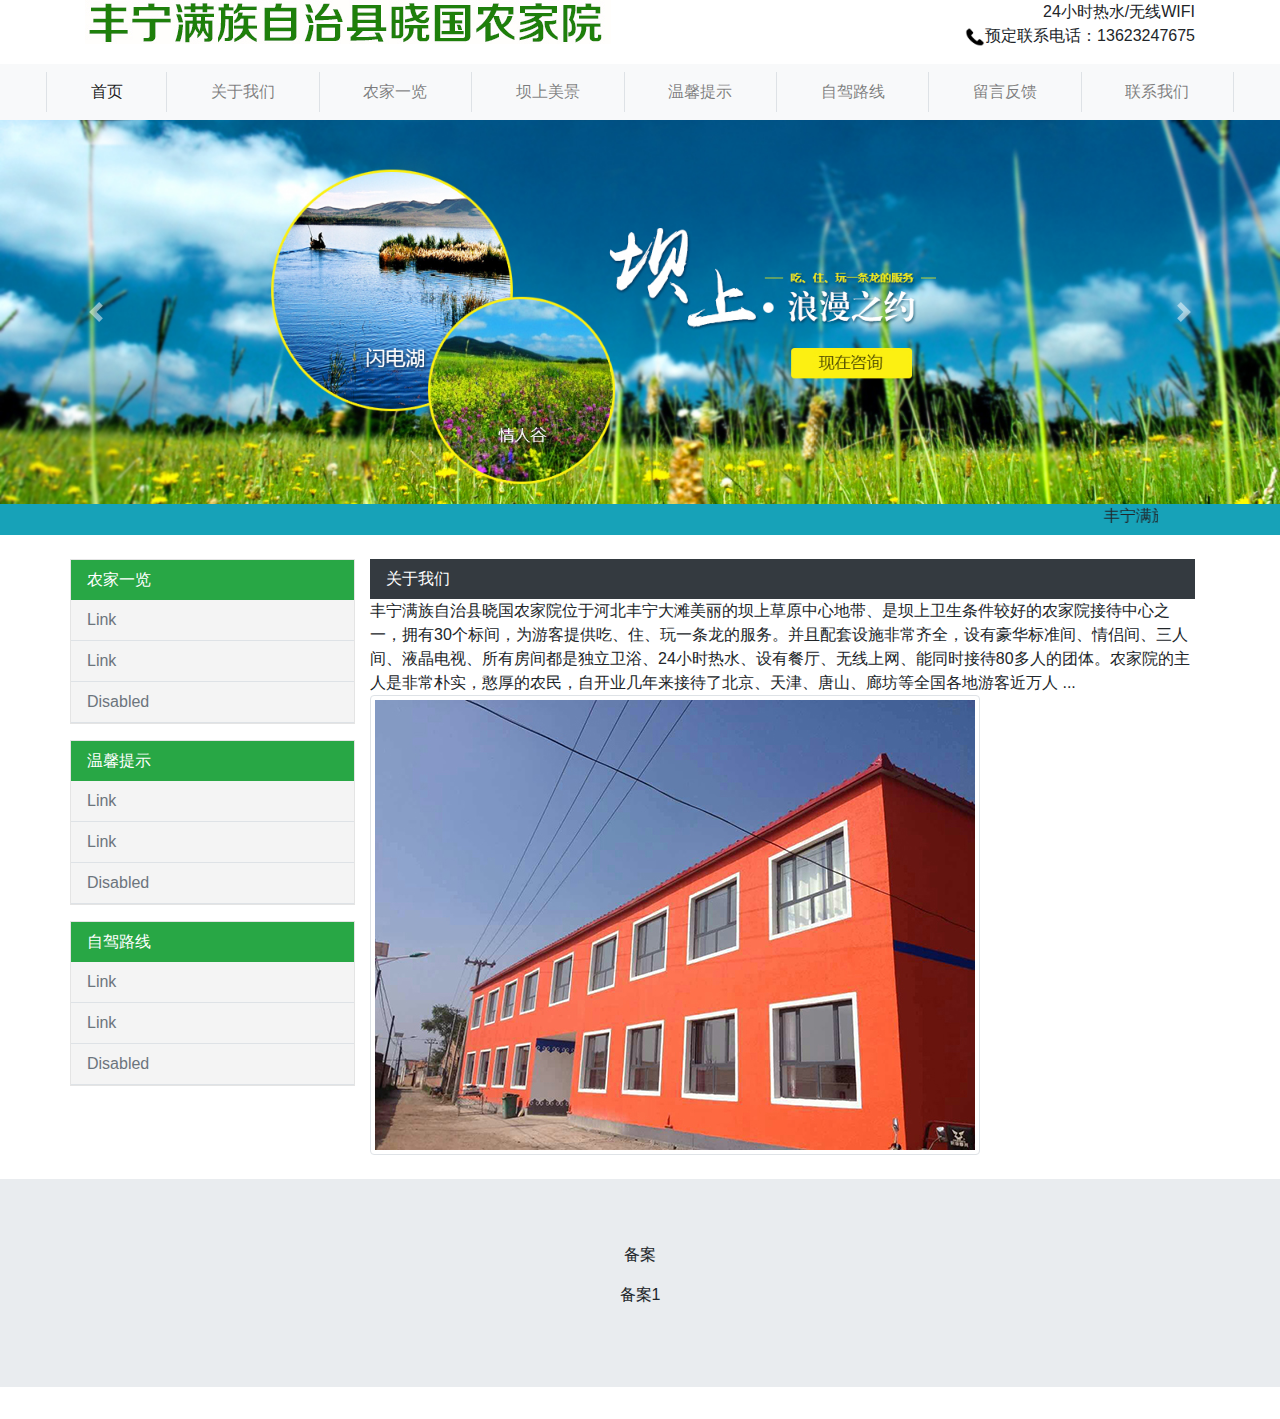
==== aboutus.html @ e80c1421 "提交农家院" ====
<!doctype html>
<html lang="en">
<head>
    <!-- Required meta tags -->
    <meta charset="utf-8">
    <meta name="viewport" content="width=device-width, initial-scale=1, shrink-to-fit=no">

    <!-- Bootstrap CSS -->
    <link rel="stylesheet" href="bootstrap-4.0.0-dist/css/bootstrap.min.css" >
    <link rel="stylesheet" href="static/css/index.css" >

    <title>关于我们</title>
</head>
<body>
<div class="container d-none d-lg-block d-md-block">
    <div class="row">
        <div class="col-md-6">
            <img src="static/img/logo.jpg" class="img-fluid" alt="">
        </div>
        <div class="col-md-6 text-right">
            <span>24小时热水/无线WIFI</span>
            <p>
                <span><img src="static/img/phone.png" style="width: 20px;height: 20px;" alt=""></span>预定联系电话：<span>13623247675</span>
            </p>
        </div>
    </div>
</div>
<nav class="navbar navbar-expand-sm navbar-light bg-light">
    <div class="container-fluid">
        <div class="col-10 col-sm-12 offset-1 offset-sm-0">
            <a class="navbar-brand d-md-none" href="#">关于我们</a>
            <button class="navbar-toggler" type="button" data-toggle="collapse" data-target="#navbarNavAltMarkup">
                <span class="navbar-toggler-icon"></span>
            </button>
            <div class="collapse navbar-collapse" id="navbarNavAltMarkup">
                <div class="navbar-nav m-auto nav-fill w-100">
                    <a class="nav-item nav-link border-left active" href="./index.html">首页 <span class="sr-only">(current)</span></a>
                    <a class="nav-item nav-link border-left" href="./aboutus.html">关于我们</a>
                    <a class="nav-item nav-link border-left" href="./allview.html">农家一览</a>
                    <a class="nav-item nav-link border-left" href="./view.html">坝上美景</a>
                    <a class="nav-item nav-link border-left" href="./tips.html">温馨提示</a>
                    <a class="nav-item nav-link border-left" href="./route.html">自驾路线</a>
                    <a class="nav-item nav-link border-left" href="./comment.html">留言反馈</a>
                    <a class="nav-item nav-link border-left border-right" href="./connect.html">联系我们</a>
                </div>
            </div>
        </div>
    </div>
</nav>
<div class="container-fluid">
    <div class="row">
        <div id="carouselExampleControls" class="carousel slide" data-ride="carousel">
            <div class="carousel-inner">
                <div class="carousel-item active">
                    <img class="d-block w-100" src="static/img/20150626101703-595632804.jpg" alt="First slide">
                </div>
                <div class="carousel-item">
                    <img class="d-block w-100" src="static/img/20150626101703-595632804.jpg" alt="Second slide">
                </div>
                <div class="carousel-item">
                    <img class="d-block w-100" src="static/img/20150626101703-595632804.jpg" alt="Third slide">
                </div>
            </div>
            <a class="carousel-control-prev" href="#carouselExampleControls" role="button" data-slide="prev">
                <span class="carousel-control-prev-icon" aria-hidden="true"></span>
                <span class="sr-only">Previous</span>
            </a>
            <a class="carousel-control-next" href="#carouselExampleControls" role="button" data-slide="next">
                <span class="carousel-control-next-icon" aria-hidden="true"></span>
                <span class="sr-only">Next</span>
            </a>
        </div>
    </div>
    <div class="row bg-info">
        <div class="col-md-10 offset-1">
            <marquee>丰宁满族自治县晓国农家院位于河北丰宁大滩美丽的坝上草原中心地带、是坝上卫生条件较好的农家院接待中心之一，拥有30个标间，为游客提供吃、住、玩一条龙的服务。</marquee>
        </div>
    </div>
</div>
<div class="container">
    <div class="row mt-md-4">
        <div class="col-md-3  d-none d-lg-block d-md-block">
            <div class="row leftnav">
                <ul class="nav flex-column pull-left">
                    <li class="nav-item">
                        <a class="nav-link bg-success text-white" href="#">农家一览</a>
                    </li>
                    <li class="nav-item">
                        <a class="nav-link border-bottom text-muted" href="#">Link</a>
                    </li>
                    <li class="nav-item">
                        <a class="nav-link border-bottom text-muted" href="#">Link</a>
                    </li>
                    <li class="nav-item">
                        <a class="nav-link border-bottom text-muted" href="#">Disabled</a>
                    </li>
                </ul>
            </div>
            <div class="row leftnav mt-md-3">
                <ul class="nav flex-column pull-left">
                    <li class="nav-item">
                        <a class="nav-link bg-success text-white" href="#">温馨提示</a>
                    </li>
                    <li class="nav-item">
                        <a class="nav-link border-bottom text-muted" href="#">Link</a>
                    </li>
                    <li class="nav-item">
                        <a class="nav-link border-bottom text-muted" href="#">Link</a>
                    </li>
                    <li class="nav-item">
                        <a class="nav-link border-bottom text-muted" href="#">Disabled</a>
                    </li>
                </ul>
            </div>
            <div class="row leftnav mt-md-3">
                <ul class="nav flex-column pull-left">
                    <li class="nav-item">
                        <a class="nav-link bg-success text-white" href="#">自驾路线</a>
                    </li>
                    <li class="nav-item">
                        <a class="nav-link border-bottom text-muted" href="#">Link</a>
                    </li>
                    <li class="nav-item">
                        <a class="nav-link border-bottom text-muted" href="#">Link</a>
                    </li>
                    <li class="nav-item">
                        <a class="nav-link border-bottom text-muted" href="#">Disabled</a>
                    </li>
                </ul>
            </div>
        </div>
        <div class="col-md-9">
            <div class="row">
                <div class="col-md-12">
                    <nav class="navbar bg-dark text-white">
                        关于我们
                    </nav>
                </div>
                <div class="col-md-12">
                    丰宁满族自治县晓国农家院位于河北丰宁大滩美丽的坝上草原中心地带、是坝上卫生条件较好的农家院接待中心之一，拥有30个标间，为游客提供吃、住、玩一条龙的服务。并且配套设施非常齐全，设有豪华标准间、情侣间、三人间、液晶电视、所有房间都是独立卫浴、24小时热水、设有餐厅、无线上网、能同时接待80多人的团体。农家院的主人是非常朴实，憨厚的农民，自开业几年来接待了北京、天津、唐山、廊坊等全国各地游客近万人 ...
                </div>
                <div class="col-md-12 d-none d-lg-block d-md-block">
                    <img src="static/img/aboutus.jpg" class="img-fluid img-thumbnail" alt="">
                </div>
            </div>
        </div>
    </div>
</div>
<div class="container d-md-none d-lg-none d-sm-none">
    <div class="row">
        <ul class="nav flex-column pull-left w-100">
            <li class="nav-item">
                <a class="nav-link border-top text-muted" href="#">Link</a>
            </li>
            <li class="nav-item">
                <a class="nav-link border-top text-muted" href="#">Link</a>
            </li>
            <li class="nav-item">
                <a class="nav-link border-top border-bottom text-muted" href="#">Disabled</a>
            </li>
        </ul>
    </div>
</div>
<div class="jumbotron jumbotron-fluid mt-md-4">
    <div class="container text-center">
        <p>备案</p>
        <p>备案1</p>
    </div>
</div>

<!-- Optional JavaScript -->
<!-- jQuery first, then Popper.js, then Bootstrap JS -->
<script src="static/js/jquery.min.js"></script>
<!--<script src="https://cdnjs.cloudflare.com/ajax/libs/popper.js/1.14.3/umd/popper.min.js" integrity="sha384-ZMP7rVo3mIykV+2+9J3UJ46jBk0WLaUAdn689aCwoqbBJiSnjAK/l8WvCWPIPm49" crossorigin="anonymous"></script>-->
<script src="bootstrap-4.0.0-dist/js/bootstrap.min.js"></script>
</body>
</html>
---- static/css/index.css ----
.navbg {
    background: url(../img/navbg.jpg) 0 0 repeat-x;
}
.leftnav {
    border: 1px solid #e4e4e4;
    background: #f4f4f4;
}
.leftnav ul {
    width: 100%;
}
.leftnav ul>li:first-child {
    background-color: #1c7430;
}
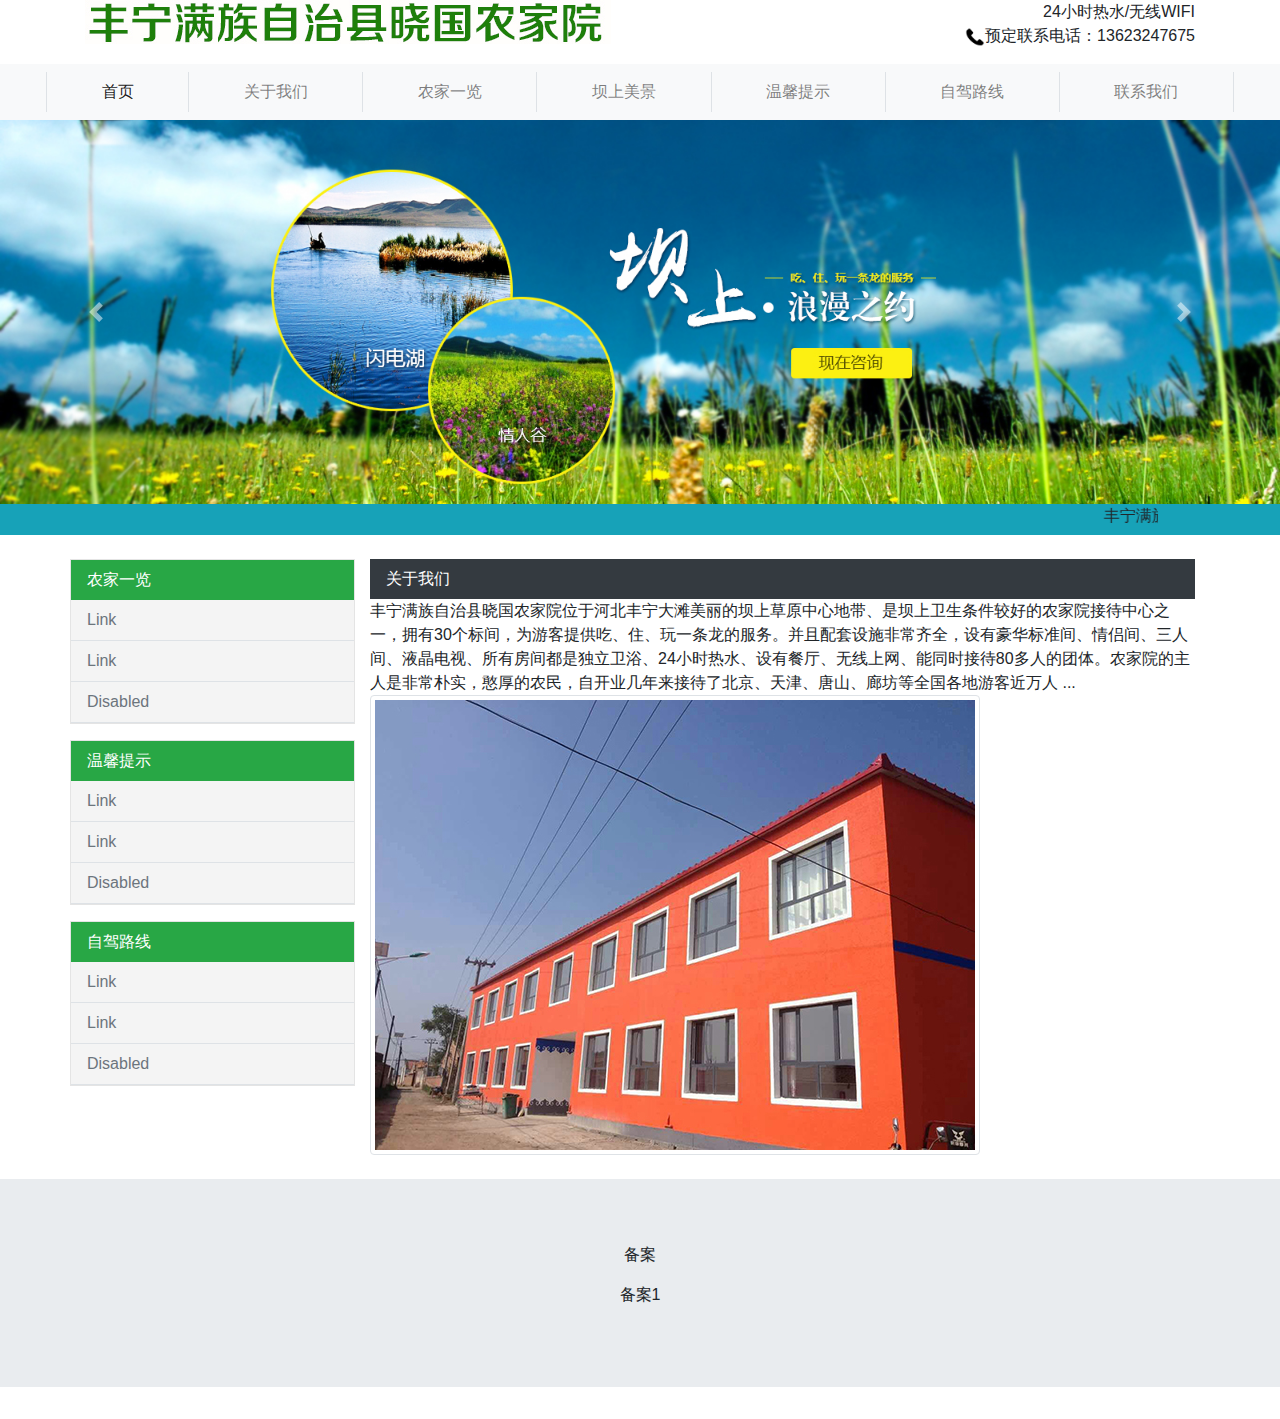
==== commit 7e3ee9b0: "导航栏统一" ====
--- a/aboutus.html
+++ b/aboutus.html
@@ -40,7 +40,7 @@
                     <a class="nav-item nav-link border-left" href="./view.html">坝上美景</a>
                     <a class="nav-item nav-link border-left" href="./tips.html">温馨提示</a>
                     <a class="nav-item nav-link border-left" href="./route.html">自驾路线</a>
-                    <a class="nav-item nav-link border-left" href="./comment.html">留言反馈</a>
+                    <!--<a class="nav-item nav-link border-left" href="./comment.html">留言反馈</a>-->
                     <a class="nav-item nav-link border-left border-right" href="./connect.html">联系我们</a>
                 </div>
             </div>
--- a/static/css/index.css
+++ b/static/css/index.css
@@ -11,4 +11,7 @@
 }
 .leftnav ul>li:first-child {
     background-color: #1c7430;
+}
+.maps {
+    min-height: 450px;
 }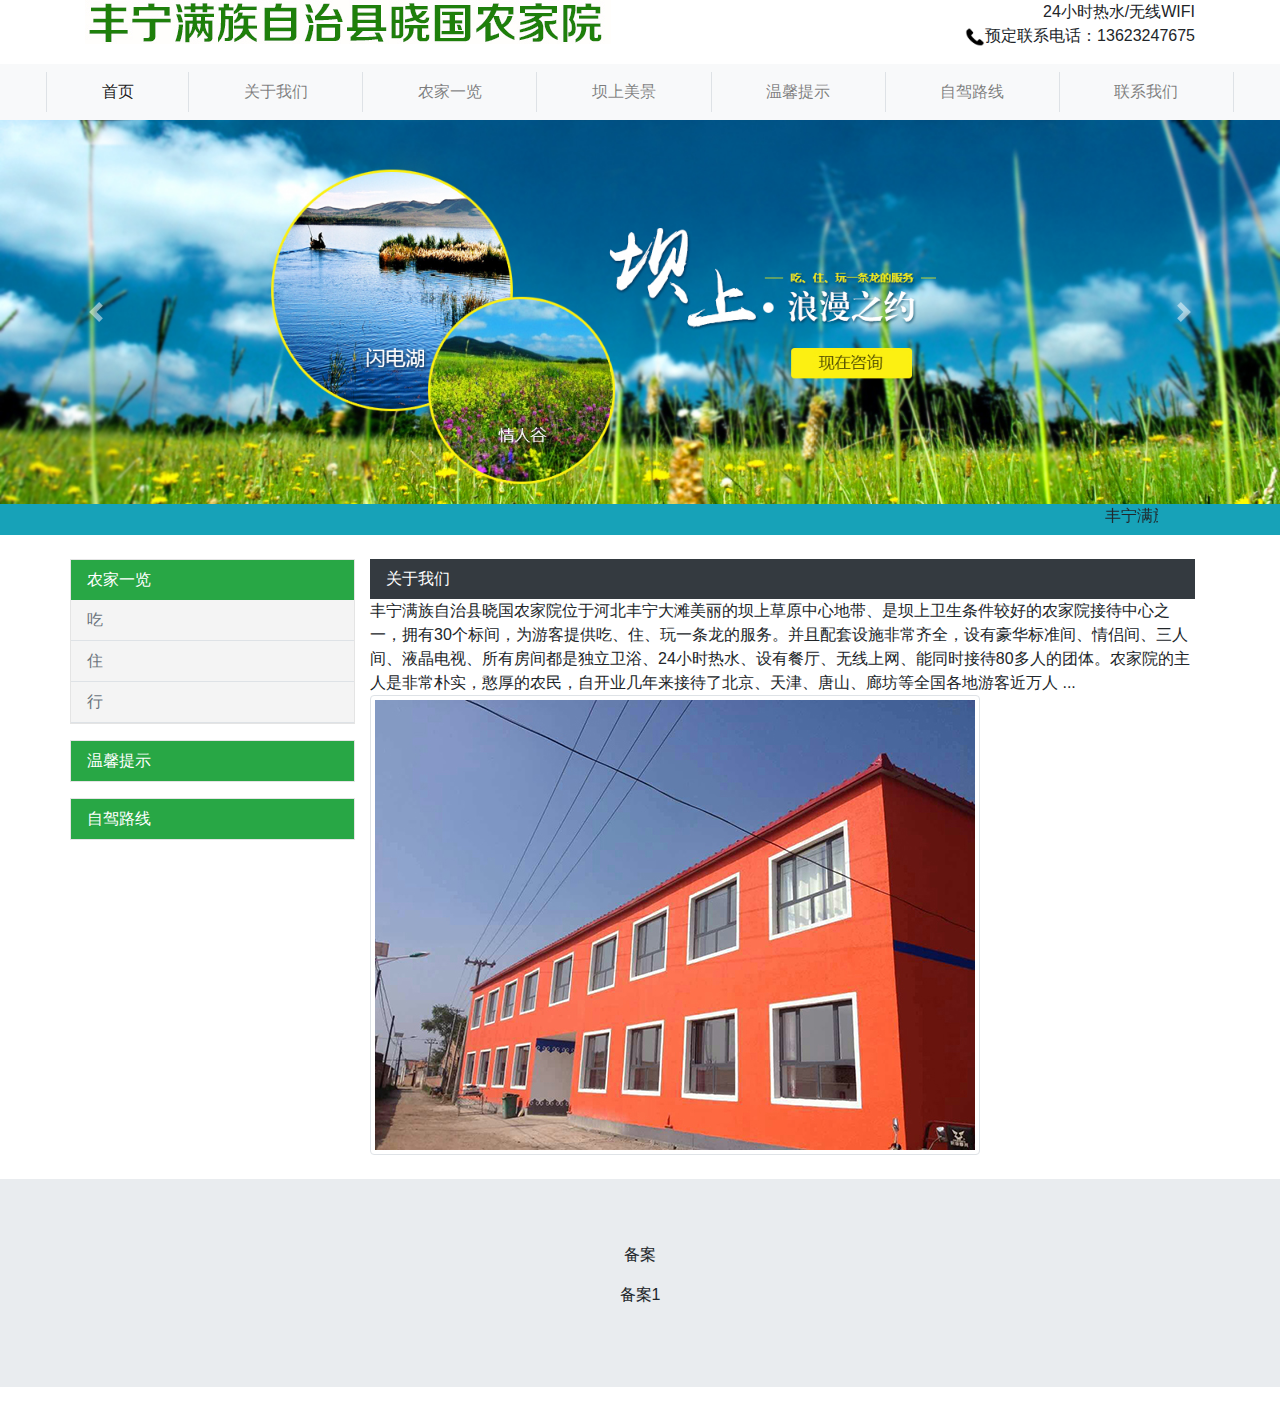
==== commit 616ec9b0: "左侧导航栏优化，连接补充完整" ====
--- a/aboutus.html
+++ b/aboutus.html
@@ -83,48 +83,30 @@
             <div class="row leftnav">
                 <ul class="nav flex-column pull-left">
                     <li class="nav-item">
-                        <a class="nav-link bg-success text-white" href="#">农家一览</a>
+                        <a class="nav-link bg-success text-white" href="./allview.html">农家一览</a>
                     </li>
                     <li class="nav-item">
-                        <a class="nav-link border-bottom text-muted" href="#">Link</a>
+                        <a class="nav-link border-bottom text-muted" href="./allview.html">吃</a>
                     </li>
                     <li class="nav-item">
-                        <a class="nav-link border-bottom text-muted" href="#">Link</a>
+                        <a class="nav-link border-bottom text-muted" href="./allview.html">住</a>
                     </li>
                     <li class="nav-item">
-                        <a class="nav-link border-bottom text-muted" href="#">Disabled</a>
+                        <a class="nav-link border-bottom text-muted" href="./allview.html">行</a>
                     </li>
                 </ul>
             </div>
             <div class="row leftnav mt-md-3">
                 <ul class="nav flex-column pull-left">
                     <li class="nav-item">
-                        <a class="nav-link bg-success text-white" href="#">温馨提示</a>
-                    </li>
-                    <li class="nav-item">
-                        <a class="nav-link border-bottom text-muted" href="#">Link</a>
-                    </li>
-                    <li class="nav-item">
-                        <a class="nav-link border-bottom text-muted" href="#">Link</a>
-                    </li>
-                    <li class="nav-item">
-                        <a class="nav-link border-bottom text-muted" href="#">Disabled</a>
+                        <a class="nav-link bg-success text-white" href="./tips.html">温馨提示</a>
                     </li>
                 </ul>
             </div>
             <div class="row leftnav mt-md-3">
                 <ul class="nav flex-column pull-left">
                     <li class="nav-item">
-                        <a class="nav-link bg-success text-white" href="#">自驾路线</a>
-                    </li>
-                    <li class="nav-item">
-                        <a class="nav-link border-bottom text-muted" href="#">Link</a>
-                    </li>
-                    <li class="nav-item">
-                        <a class="nav-link border-bottom text-muted" href="#">Link</a>
-                    </li>
-                    <li class="nav-item">
-                        <a class="nav-link border-bottom text-muted" href="#">Disabled</a>
+                        <a class="nav-link bg-success text-white" href="./route.html">自驾路线</a>
                     </li>
                 </ul>
             </div>
